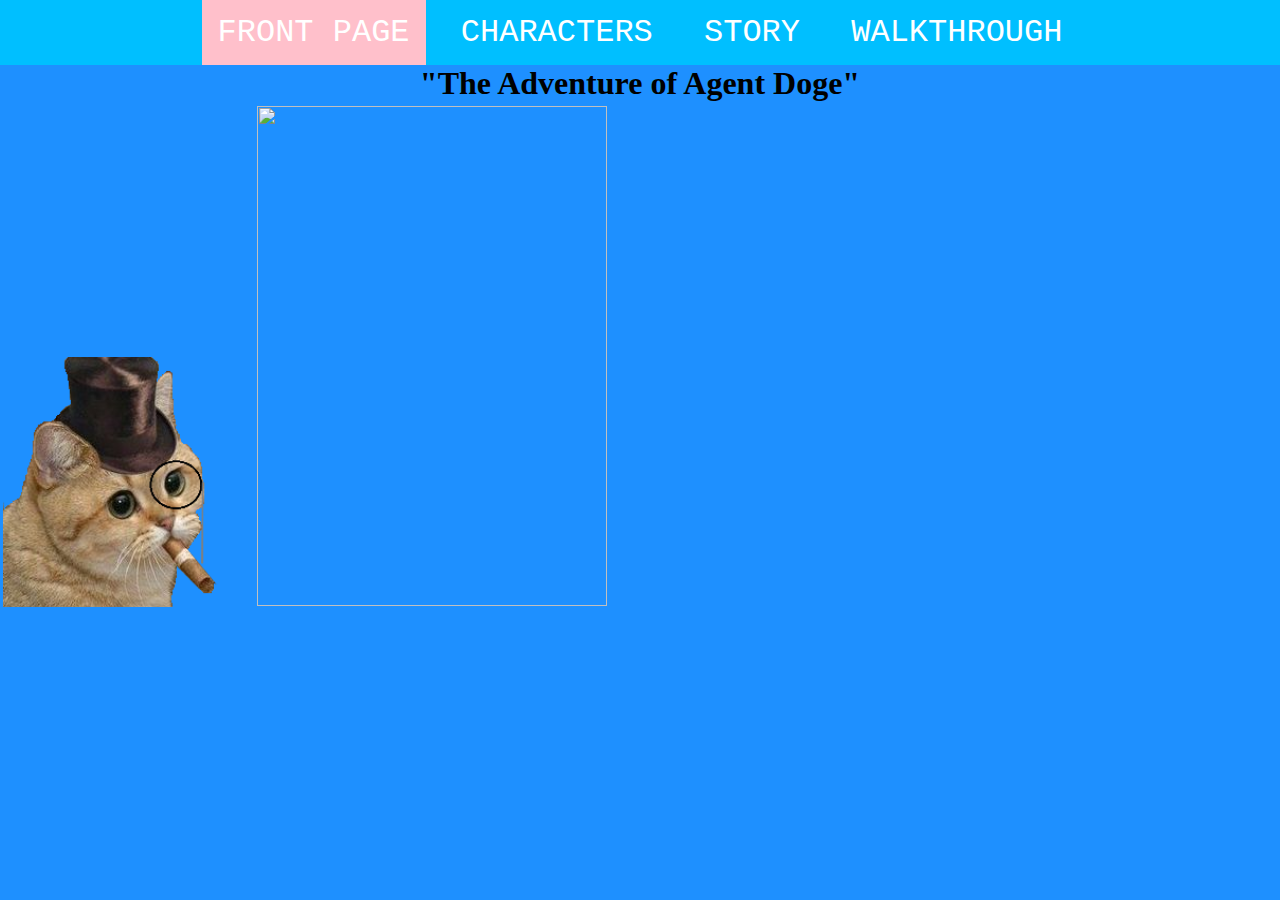
==== WowSuchProject/WebContent/index.html @ 26dfe26c "Merge fixes and stuff" ====
<!DOCTYPE html>
<html>
<head>
<meta charset="ISO-8859-1">
<title>HTML Harjoitus</title>
		<link rel="stylesheet" href="css/style.css">
		
</head>
<body>
	<nav style="width: 100%; height: 65px;">
	
	<!-- Joni -->
	<!--Lista, jossa on kaikki linkit sivuille -->
	<ul class="navigaatio">
  	<li><a class="active" href="index.html">FRONT PAGE</a></li>
  	<li><a href="characters.html">CHARACTERS</a></li>
  	<li><a href="story.html">STORY</a></li>
  	<li><a href="walkthrough.html">WALKTHROUGH</a></li>
	</ul>
	</nav>
	
	<h1 style="text-align:center"><strong>"The Adventure of Agent Doge"</strong></h1>
	
	<div class="section-div">
	<table>
		<tr>
			<td>
			<br>
			<br>
			<br>
			<br>
			<br>
			<br>
			<br>
			<br>
			<br>
			<br>
			<br>
			<br>
			<br>
			<br>
				<img class="fpkehykset" src="img/cat2.png" height="250" width="250">
			</td>
			<td>
				<img class="fpkehykset" src="img/dogepngetusivu.png" height="500" width="350">
			</td>
		</tr>
	</table>
	</div>
</body>
</html>
---- WowSuchProject/WebContent/css/style.css ----
/*Joni has worked around with this CSS*/

p, h1{
	
	padding:0;
	margin:0;
}

body,html{ 
width: 100%;
height: 100%;
}
body{
	background-color: #1E90FF;
	margin: 0; 
	padding: 0; 
}

/*Jenna did section*/
.section-div{
	background-color: #1E90FF; 
	width: 100%;  /* pituus on aina 100% katsojan pixeleist�/n�yt�st� */
	height: auto; /* m��ritt�� automaattisesti section korkeuden */
}

ul {
    list-style-type: none;
    font-family: courier; /*Jenna*/
   	font-size: xx-large; /*Jenna*/
    margin: 0; /*Joni*/
    padding: 0; /*Joni*/
    overflow: hidden;/*Joni*/
    background-color: #00BFFF; /*Jenna*/
    
    
}


/* Change the link color to #111 (black) on hover */
li a:hover { /*Joni*/ 
    background-color: #111;
}

.navigaatio{
	list-style-type: none;
    font-family: courier;
   	font-size: xx-large;
	background-color: #00BFFF;
    list-style:none;
    margin:0;
    padding:0;
    text-align:center;
	overflow: hidden;
}

.navigaatio li{
    display:inline; 
}

.navigaatio a{

    display:inline-block;
	color: white;
	padding: 14px 16px;
    text-decoration: none;
}
.active {
	background-color: pink;
}
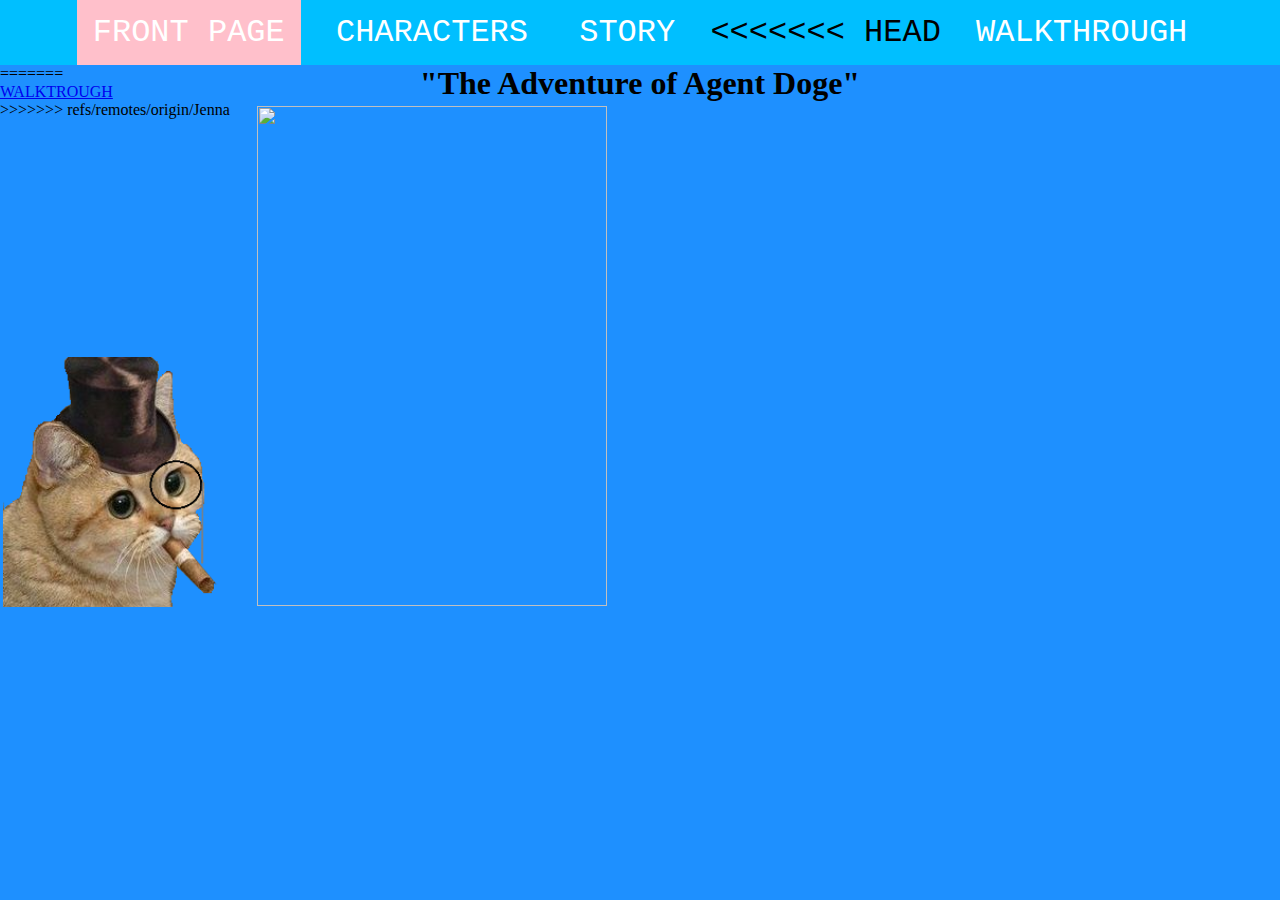
==== commit 0ee98a6f: "Merge remote-tracking branch 'origin/Jenna'" ====
--- a/WowSuchProject/WebContent/index.html
+++ b/WowSuchProject/WebContent/index.html
@@ -15,8 +15,13 @@
   	<li><a class="active" href="index.html">FRONT PAGE</a></li>
   	<li><a href="characters.html">CHARACTERS</a></li>
   	<li><a href="story.html">STORY</a></li>
+<<<<<<< HEAD
   	<li><a href="walkthrough.html">WALKTHROUGH</a></li>
 	</ul>
+=======
+  	<li><a href="walkthrough.html">WALKTROUGH</a></li>
+	</ul>		
+>>>>>>> refs/remotes/origin/Jenna
 	</nav>
 	
 	<h1 style="text-align:center"><strong>"The Adventure of Agent Doge"</strong></h1>
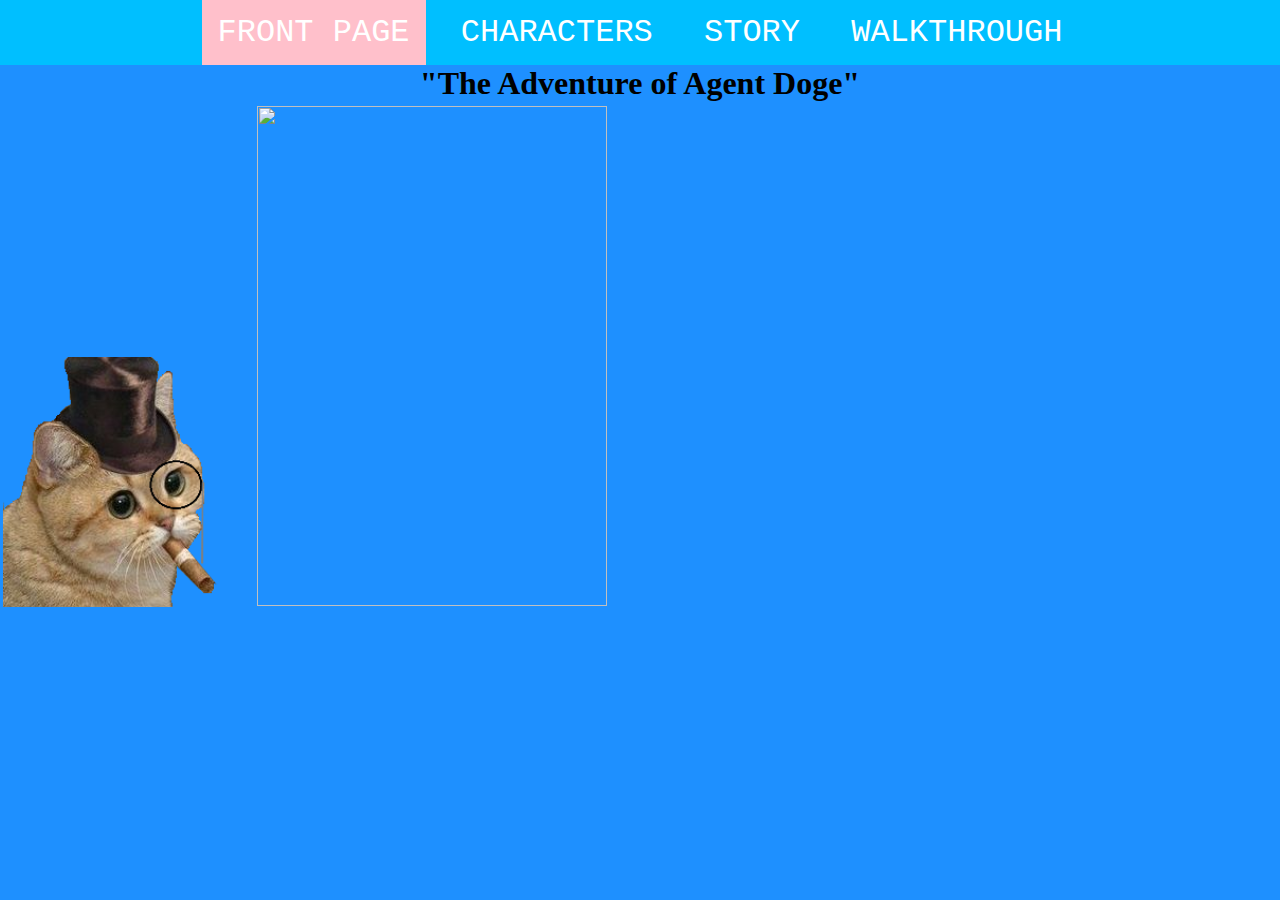
==== commit 4ddd2716: "Merge fixes" ====
--- a/WowSuchProject/WebContent/index.html
+++ b/WowSuchProject/WebContent/index.html
@@ -14,14 +14,10 @@
 	<ul class="navigaatio">
   	<li><a class="active" href="index.html">FRONT PAGE</a></li>
   	<li><a href="characters.html">CHARACTERS</a></li>
-  	<li><a href="story.html">STORY</a></li>
-<<<<<<< HEAD
+  	<li><a href="story.html">STORY</a></li>
   	<li><a href="walkthrough.html">WALKTHROUGH</a></li>
 	</ul>
-=======
-  	<li><a href="walkthrough.html">WALKTROUGH</a></li>
-	</ul>		
->>>>>>> refs/remotes/origin/Jenna
+
 	</nav>
 	
 	<h1 style="text-align:center"><strong>"The Adventure of Agent Doge"</strong></h1>
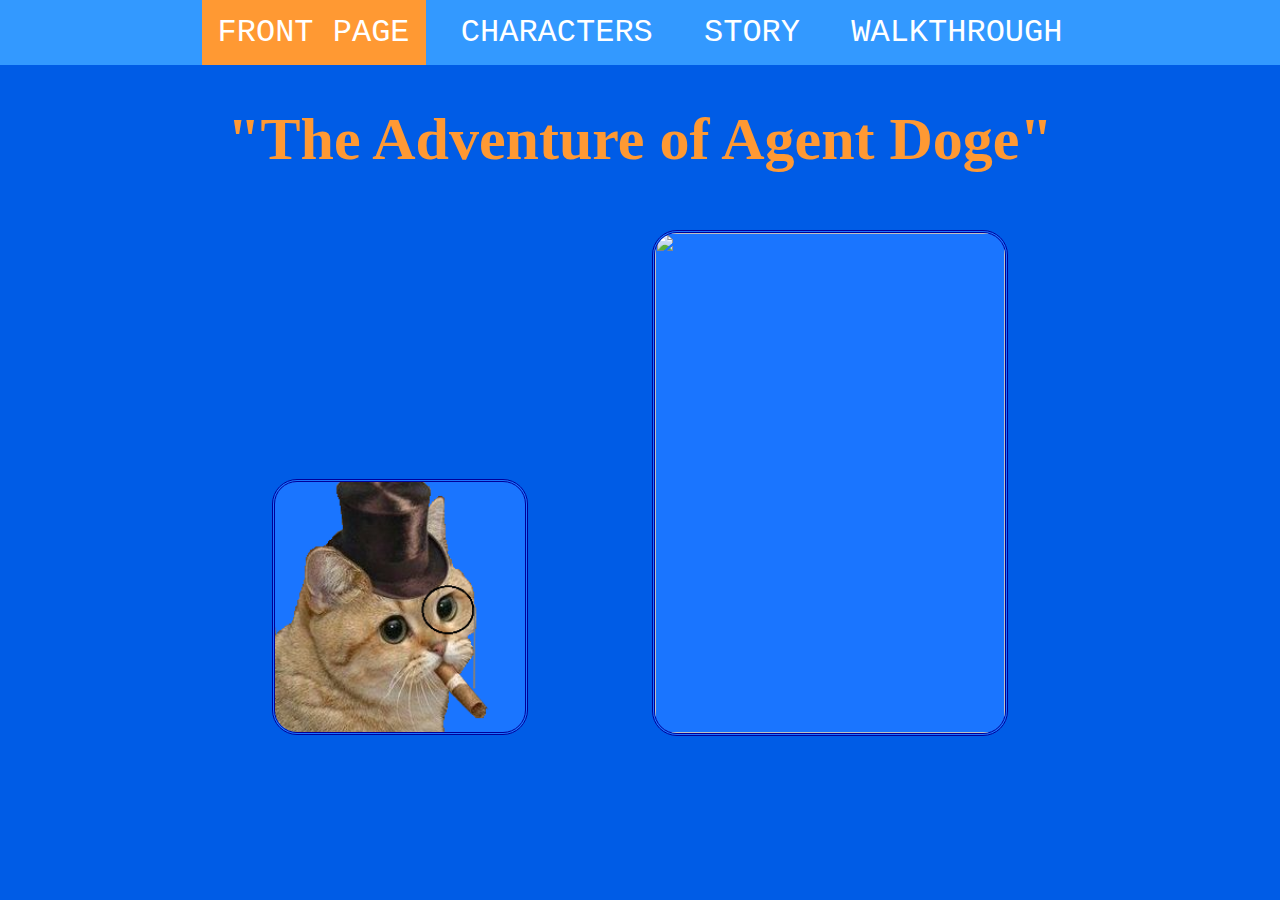
==== commit 0487af44: "Small merge fix" ====
--- a/WowSuchProject/WebContent/index.html
+++ b/WowSuchProject/WebContent/index.html
@@ -3,7 +3,7 @@
 <head>
 <meta charset="ISO-8859-1">
 <title>HTML Harjoitus</title>
-		<link rel="stylesheet" href="css/style.css">
+		<link rel="stylesheet" href="css/style-jenna.css"> 
 		
 </head>
 <body>
--- a/WowSuchProject/WebContent/css/style-jenna.css
+++ b/WowSuchProject/WebContent/css/style-jenna.css
@@ -0,0 +1,123 @@
+/* merkki "*" tarkoittaa siis kaikkea mit� ei ole m��ritetty perus juureen eri parametreille */
+* {
+	 
+}
+
+body {
+	background-color: #005ce6; /* bodylle taustav�ri*/ 
+	margin: 0; 
+	padding: 0; 
+}
+
+/* nav ul:le m��ritettiin class navi, joka tulee t�ss� siis .navi:na selkeyden vuoksi ja jotta saadaan keskitetty� navikaatio sujuvasti.
+eli jos halutaan kaikilla sivuilla navi toimimaan niin <ul class="navigaatio"> */
+.navigaatio{
+	list-style-type: none;
+    font-family: courier;
+   	font-size: xx-large;
+	background-color: #3399ff;
+    list-style:none;
+    margin:0;
+    padding:0;
+    text-align:center;
+	overflow: hidden;
+}
+
+.navigaatio li{
+    display:inline;
+}
+
+.navigaatio a{
+    display:inline-block;
+	color: white;
+	padding: 14px 16px;
+    text-decoration: none;
+}
+
+/* Change the link color to #111 (black) on hover */
+.navigaatio a:hover {
+    background-color: #111;
+}
+/* Actiivinen navi, m��ritet��n <a class="active" href="characters.html">CHARACTERS</a> */
+.active {
+	background-color: #ff9933;
+}
+/*Jenna did section*/
+/* en muista mit� kaikkea t�ss� muutettiin mutta table margin: 0 auto; keskitt�� tablen sis�ll�n keskelle sivua */
+div {
+	background-color: #005ce6; 
+	width: 100%;  /* pituus on aina 100% katsojan pixeleist�/n�yt�st� */
+	height: auto; /* m��ritt�� automaattisesti section korkeuden */
+}
+
+img {
+	margin: 10px; /* kuvien bordereiden ulkopuolella oleva alue */ 
+	border: 3px solid #000099;
+	border-radius: 25px;
+	border-style: double;
+	background-color: #1a75ff;
+}
+
+.omatyyli {
+	margin: 10px;
+	border: none;
+	border-radius: 0px;
+	background: none;
+}
+
+table {
+	margin: 0 auto; /* tablen keskitys */
+	margin-top:14px; /* tablen p��lle tuleva pehmustus jotta navi ei j�� alle */
+}
+
+table td {
+	width:50%;	/* table jakautuu tasaisesti kahtia */
+}
+
+iframe {
+	
+}
+
+/* T�m�n hetkinen ratkaisu iframen bordereiden poistoon, scrolli baariakaan ei n�y ellei sit� tarvitse */
+iframe[seamless]{
+    background-color: transparent;
+    border: 0px none transparent;
+    padding: 0px;
+    overflow: hidden;
+}
+
+navigaatiocre {
+	list-style-type: none;
+    font-family: courier;
+   	font-size: xx-large;
+	background-color: #00BFFF;
+    list-style:none;
+    margin:0;
+    padding:0;
+    text-align:center;
+	overflow: hidden;
+}
+
+.fpkehykset {
+	margin: 10px; /* kuvien bordereiden ulkopuolella oleva alue */ 
+	border: 3px solid #000099;
+	border-radius: 25px;
+	border-style: double;
+	background-color: #1a75ff; 
+	
+}
+
+h1 {
+	font-family: arial black;
+	color: #ff9933;
+	font-size: 60px;
+}
+.h1second {
+	font-family: courier;
+	color: #ff9933;
+}
+
+.charkuvaustyylit {
+	font-family: courier;
+	color: white;
+}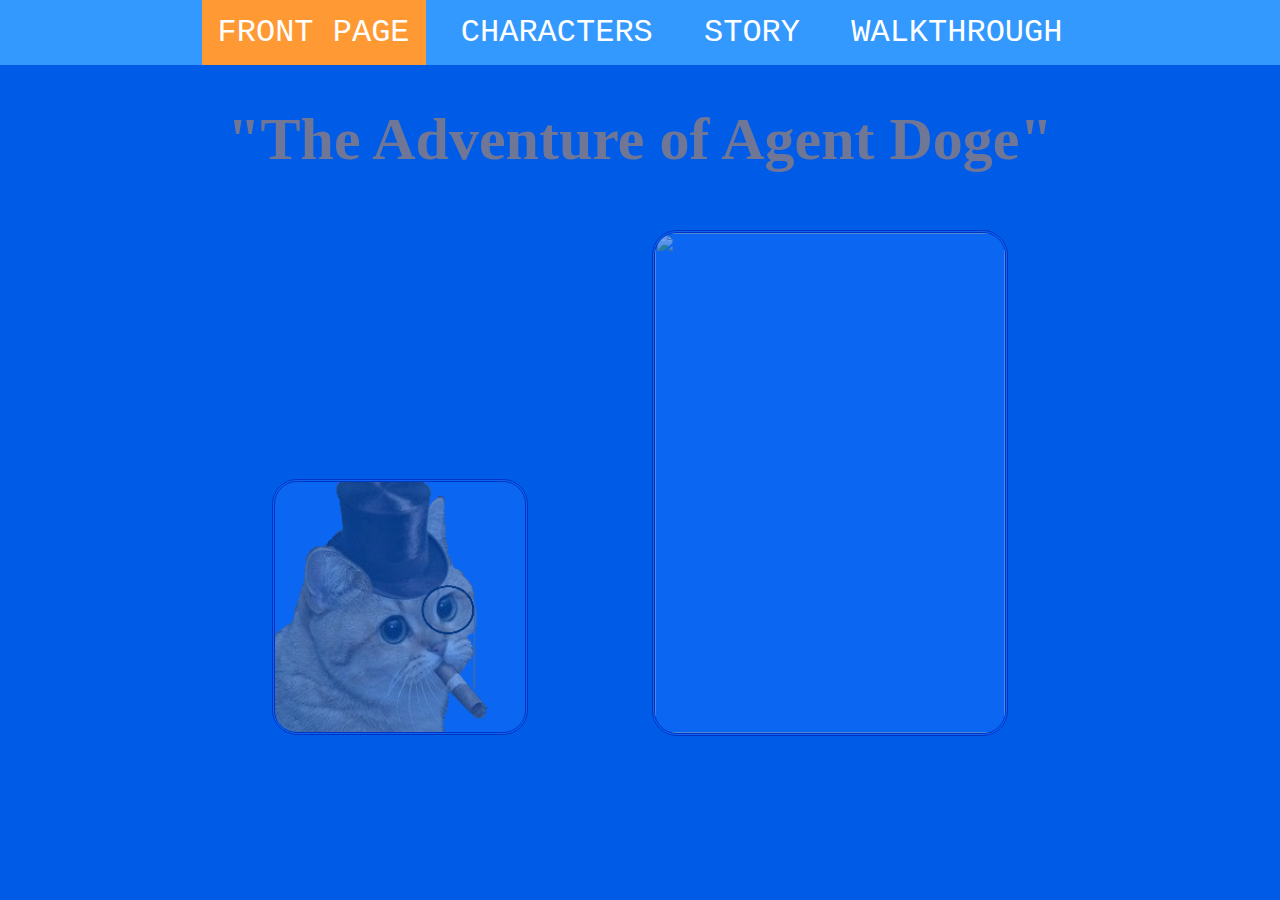
==== commit 23145bf3: "Almost finished version :D" ====
--- a/WowSuchProject/WebContent/index.html
+++ b/WowSuchProject/WebContent/index.html
@@ -5,6 +5,13 @@
 <title>HTML Harjoitus</title>
 		<link rel="stylesheet" href="css/style-jenna.css"> 
 		
+<!-- Script made by Joni -->
+<script src="https://ajax.googleapis.com/ajax/libs/jquery/1.12.0/jquery.min.js"></script>
+<script>
+$(document).ready(function(){
+	$('div.hidden').fadeIn(1500).removeClass('hidden');
+});
+</script>
 </head>
 <body>
 	<nav style="width: 100%; height: 65px;">
@@ -20,6 +27,7 @@
 
 	</nav>
 	
+	<div class="hidden">
 	<h1 style="text-align:center"><strong>"The Adventure of Agent Doge"</strong></h1>
 	
 	<div class="section-div">
@@ -48,5 +56,6 @@
 		</tr>
 	</table>
 	</div>
+	</div>
 </body>
 </html>
--- a/WowSuchProject/WebContent/css/style-jenna.css
+++ b/WowSuchProject/WebContent/css/style-jenna.css
@@ -120,4 +120,7 @@
 .charkuvaustyylit {
 	font-family: courier;
 	color: white;
+}
+div.hidden{
+	display:none;	
 }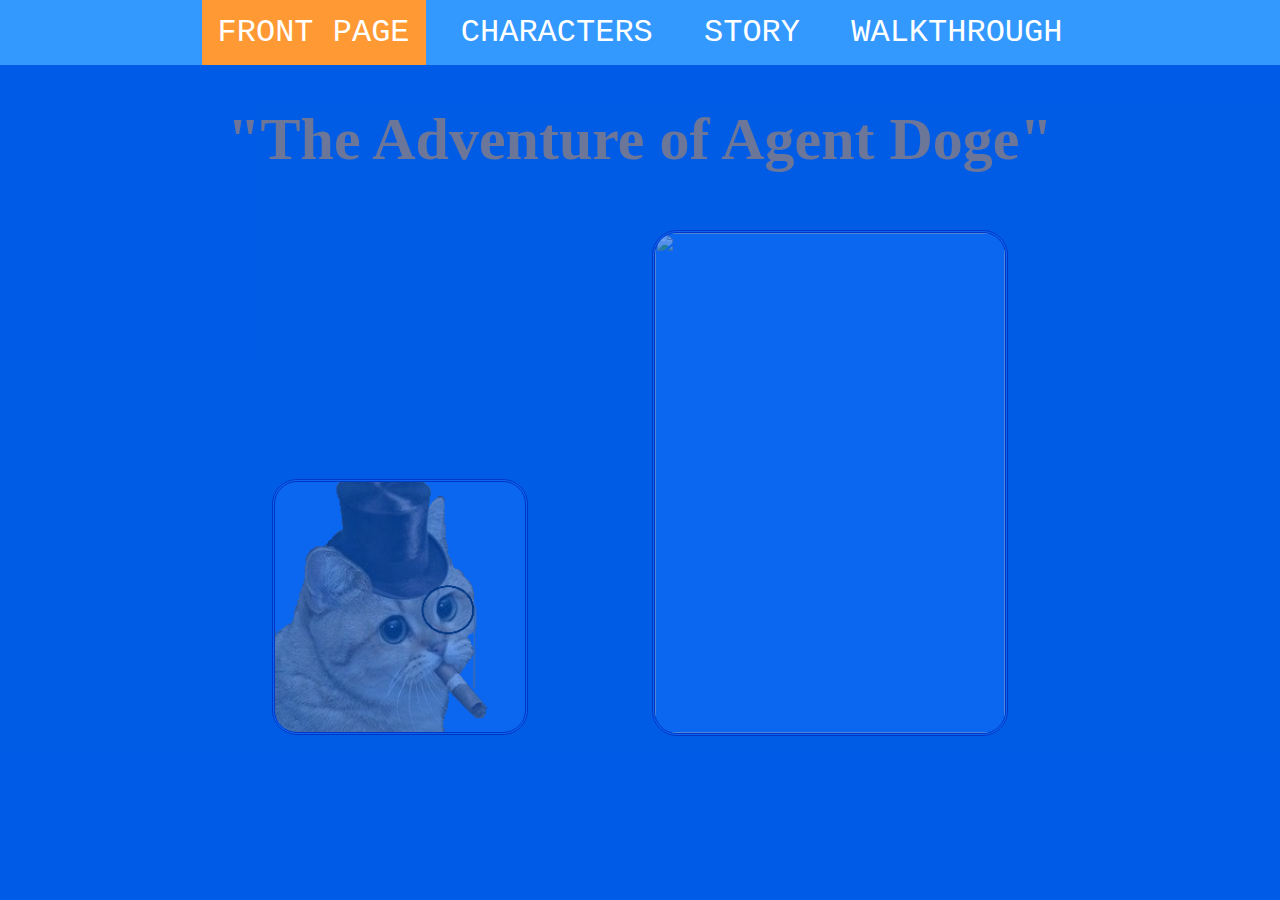
==== commit 67351644: "Front Page corner doge easter egg added!" ====
--- a/WowSuchProject/WebContent/index.html
+++ b/WowSuchProject/WebContent/index.html
@@ -27,9 +27,14 @@
 
 	</nav>
 	
+	
+	
 	<div class="hidden">
 	<h1 style="text-align:center"><strong>"The Adventure of Agent Doge"</strong></h1>
 	
+	<a href="https://www.youtube.com/watch?v=sd4bqmP_460" target="_blank">
+	<img id="corner" class="corner-doge" src="img/dogepeek.png" height="100" width="100">
+	</a>
 	<div class="section-div">
 	<table>
 		<tr>
--- a/WowSuchProject/WebContent/css/style-jenna.css
+++ b/WowSuchProject/WebContent/css/style-jenna.css
@@ -49,6 +49,8 @@
 	width: 100%;  /* pituus on aina 100% katsojan pixeleist�/n�yt�st� */
 	height: auto; /* m��ritt�� automaattisesti section korkeuden */
 }
+
+
 
 img {
 	margin: 10px; /* kuvien bordereiden ulkopuolella oleva alue */ 
@@ -121,6 +123,28 @@
 	font-family: courier;
 	color: white;
 }
+/* Joni  */
 div.hidden{
 	display:none;	
-}+}
+/* Joni/Samuli  */
+#corner {
+	left:-130px;
+	top:20%;
+	width:314px;
+	position:fixed;
+	opacity:0;
+	z-index:1;
+}
+/* Joni/Samuli  */
+#corner:hover {
+	left:0;
+	opacity:1;
+	transition-duration:5s;
+}
+.corner-doge{
+	border:none;
+	margin:0;
+	background-color:#005ce6;
+}
+
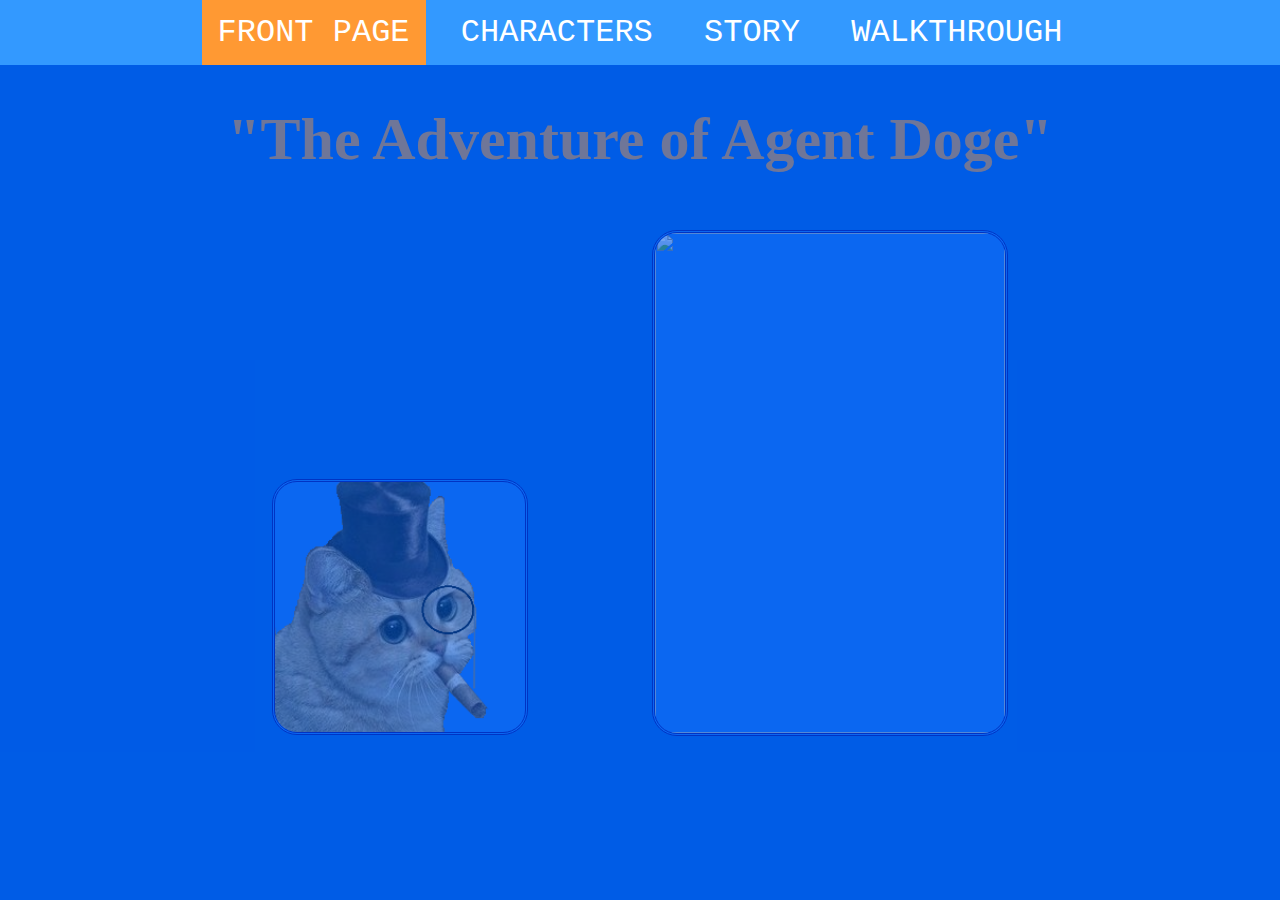
==== commit 122fd1df: "Doge page version 0.01" ====
--- a/WowSuchProject/WebContent/index.html
+++ b/WowSuchProject/WebContent/index.html
@@ -2,7 +2,7 @@
 <html>
 <head>
 <meta charset="ISO-8859-1">
-<title>HTML Harjoitus</title>
+<title>Etusivu</title>
 		<link rel="stylesheet" href="css/style-jenna.css"> 
 		
 <!-- Script made by Joni -->
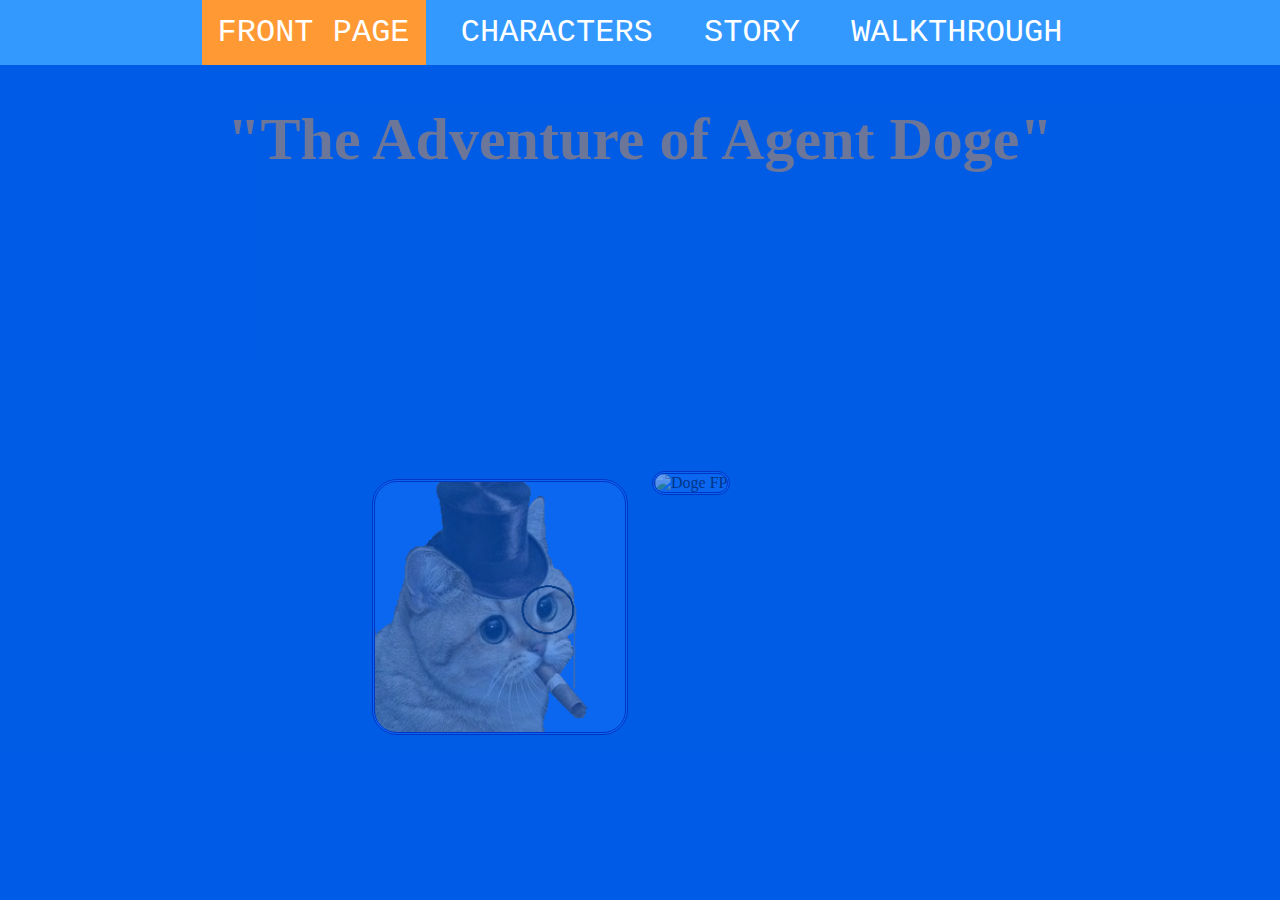
==== commit 09078c25: "Small fixes for the validator" ====
--- a/WowSuchProject/WebContent/index.html
+++ b/WowSuchProject/WebContent/index.html
@@ -1,7 +1,7 @@
 <!DOCTYPE html>
 <html>
 <head>
-<meta charset="ISO-8859-1">
+<meta charset="UTF-8">
 <title>Etusivu</title>
 		<link rel="stylesheet" href="css/style-jenna.css"> 
 		
@@ -33,7 +33,7 @@
 	<h1 style="text-align:center"><strong>"The Adventure of Agent Doge"</strong></h1>
 	
 	<a href="https://www.youtube.com/watch?v=sd4bqmP_460" target="_blank">
-	<img id="corner" class="corner-doge" src="img/dogepeek.png" height="100" width="100">
+	<img id="corner" class="corner-doge" src="img/dogepeek.png" alt="Peek Doge" height="100" width="100">
 	</a>
 	<div class="section-div">
 	<table>
@@ -53,10 +53,10 @@
 			<br>
 			<br>
 			<br>
-				<img class="fpkehykset" src="img/cat2.png" height="250" width="250">
+				<img class="fpkehykset" src="img/cat2.png" alt="Cate FP" height="250" width="250">
 			</td>
 			<td>
-				<img class="fpkehykset" src="img/dogepngetusivu.png" height="500" width="350">
+				<img class="fpkehykset" src="img/dogepngetusivu.png" alt="Doge FP" height="500" width="350">
 			</td>
 		</tr>
 	</table>
